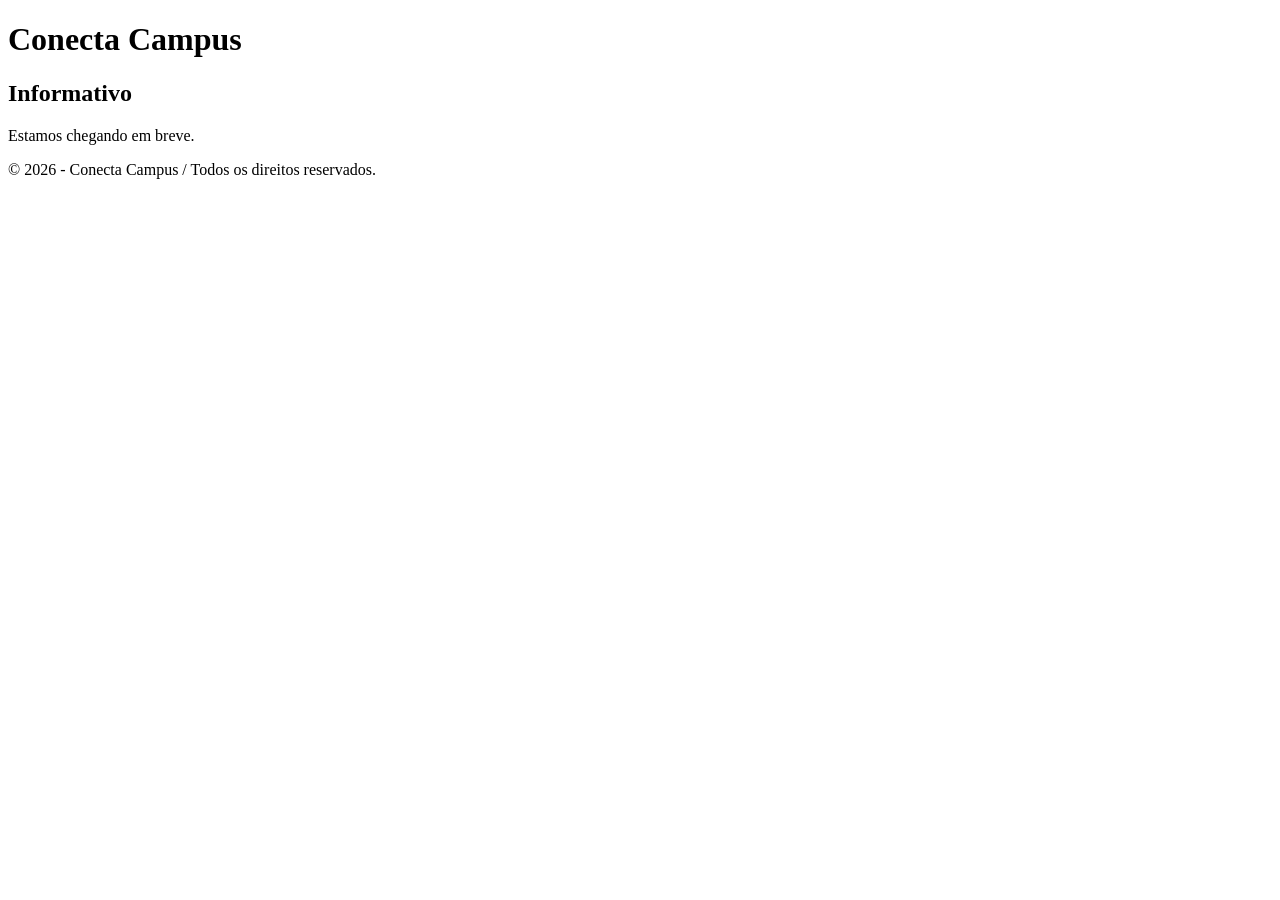
==== index.html @ 8ce6691c "Arquivo html basico criado com estrutura semântica." ====
<!DOCTYPE html>
<!-- VERSÃO 5 -->
<!-- 
	- O DOCTYPE é o que chamamos de Document Type Definition.
-->

<!-- Tag principal / root -->
<html lang="pt-br">
	<!-- 1a tag filha / head -->
	<head>
		<meta charset="UTF-8">
		<title>Conecta Campus</title>
	</head>
	<!-- 2a tag filha / body -->
	<body>
		<header>
			<h1>Conecta Campus</h1>
		</header>
		<main>
			<section>
				<h2>Informativo</h2>
				<p>Estamos chegando em breve.</p>
			</section>
		</main>
		<footer>
			<p>&copy; 2026 - Conecta Campus / Todos os direitos reservados.</p>
		</footer>
	</body>
</html>
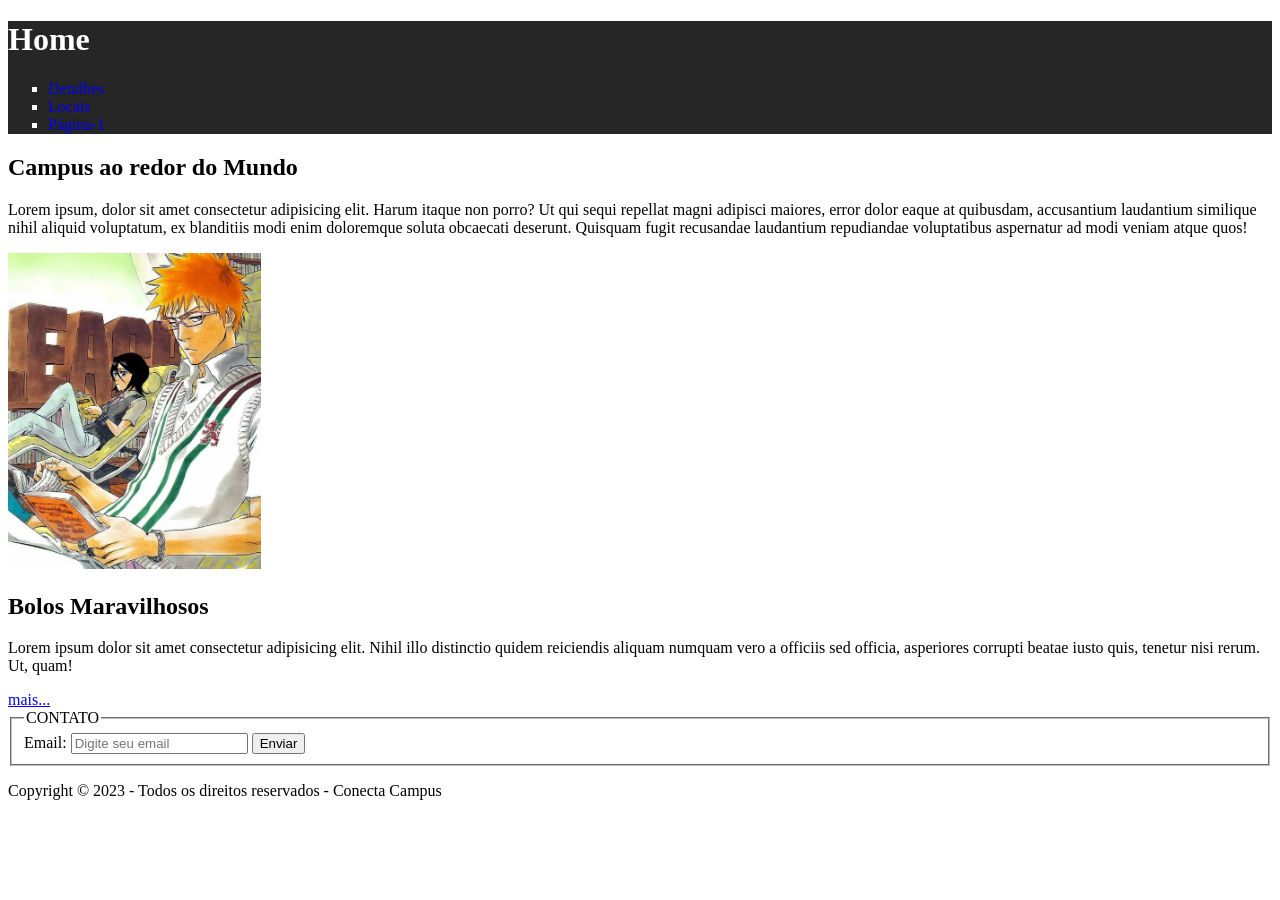
==== commit 877142f2: "feat: reajuste na estrutura e nas pag HTML" ====
--- a/index.html
+++ b/index.html
@@ -1,29 +1,59 @@
-<!DOCTYPE html>
-<!-- VERSÃO 5 -->
-<!-- 
-	- O DOCTYPE é o que chamamos de Document Type Definition.
--->
+<!doctype html>
+<html lang="pt-br">
 
-<!-- Tag principal / root -->
-<html lang="pt-br">
-	<!-- 1a tag filha / head -->
-	<head>
-		<meta charset="UTF-8">
-		<title>Conecta Campus</title>
-	</head>
-	<!-- 2a tag filha / body -->
-	<body>
-		<header>
-			<h1>Conecta Campus</h1>
-		</header>
-		<main>
-			<section>
-				<h2>Informativo</h2>
-				<p>Estamos chegando em breve.</p>
-			</section>
-		</main>
-		<footer>
-			<p>&copy; 2026 - Conecta Campus / Todos os direitos reservados.</p>
-		</footer>
-	</body>
-</html>+  <head>
+    <meta charset="UTF-8" />
+    <meta name="viewport" content="width=device-width, initial-scale=1.0" />
+    <title>Conecta Campus</title>
+
+    <link rel="stylesheet" href="./css/style.css">
+
+  </head>
+
+  <body>
+   <!-- CABECALHO -->
+    <header style="background-color: #272626;color:#ffffff;">
+      <h1>Home</h1>
+      <nav>
+        <ul style="list-style: square;">
+          <li><a style="text-decoration: none;" href="./detalhes.html">Detalhes</a></li>
+          <li><a  style="text-decoration: none;" href="./locais.html">Locais</a></li>
+          <li><a style="text-decoration: none;" href="./paginas/pagina1.html">Página-1</a></li>
+        </ul>
+      </nav>
+    </header>
+    <!-- CABECALHO -->
+    <!-- CONTEUDO -->
+    <main>
+        <section>
+           <h2>Campus ao redor do Mundo</h2>
+           <p>Lorem ipsum, dolor sit amet consectetur adipisicing elit. Harum itaque non porro? Ut qui sequi repellat magni adipisci maiores, error dolor eaque at quibusdam, accusantium laudantium similique nihil aliquid voluptatum, ex blanditiis modi enim doloremque soluta obcaecati deserunt. Quisquam fugit recusandae laudantium repudiandae voluptatibus aspernatur ad modi veniam atque quos!</p>
+           <!-- <img src="https://picsum.photos/200/300" alt="Bolo" class="img"> -->
+            <img src="./img/rota-acessivel.jpg" alt="Construção" class="img" width="20%">
+        </section>
+        <article>
+            <h2>Bolos Maravilhosos</h2>
+            <p>Lorem ipsum dolor sit amet consectetur adipisicing elit. Nihil illo distinctio quidem reiciendis aliquam numquam vero a officiis sed officia, asperiores corrupti beatae iusto quis, tenetur nisi rerum. Ut, quam!</p>
+            <a href="#">mais...</a>
+        </article>
+    </main>
+    <!-- CONTEUDO -->
+    <!-- RODAPE -->
+    <footer>
+        <div>
+            <form>
+                <fieldset>
+                    <legend>CONTATO</legend>
+                    <label for="email">Email:</label>
+                    <input type="email" name="email" id="email" placeholder="Digite seu email">
+                    <input type="submit" value="Enviar">
+                </fieldset>
+            </form>
+        </div>
+        <p>Copyright &copy; 2023 - Todos os direitos reservados - Conecta Campus</p>
+    </footer>
+    <!-- RODAPE -->
+  </body>
+
+</html>
+
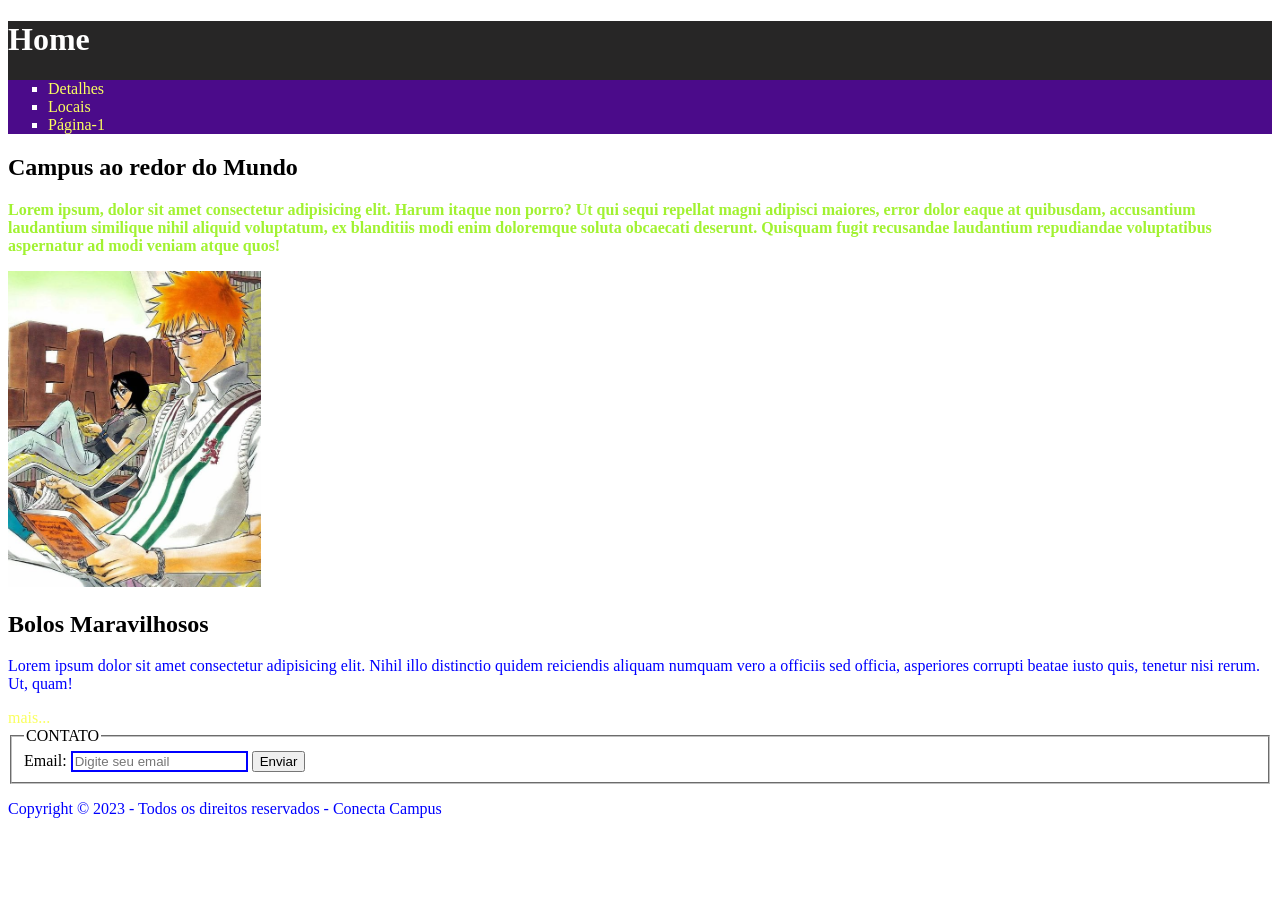
==== commit a81e7267: "feat: ajusta estilos CSS e páginas HTML" ====
--- a/index.html
+++ b/index.html
@@ -14,7 +14,7 @@
    <!-- CABECALHO -->
     <header style="background-color: #272626;color:#ffffff;">
       <h1>Home</h1>
-      <nav>
+      <nav id="menu">
         <ul style="list-style: square;">
           <li><a style="text-decoration: none;" href="./detalhes.html">Detalhes</a></li>
           <li><a  style="text-decoration: none;" href="./locais.html">Locais</a></li>
@@ -27,7 +27,7 @@
     <main>
         <section>
            <h2>Campus ao redor do Mundo</h2>
-           <p>Lorem ipsum, dolor sit amet consectetur adipisicing elit. Harum itaque non porro? Ut qui sequi repellat magni adipisci maiores, error dolor eaque at quibusdam, accusantium laudantium similique nihil aliquid voluptatum, ex blanditiis modi enim doloremque soluta obcaecati deserunt. Quisquam fugit recusandae laudantium repudiandae voluptatibus aspernatur ad modi veniam atque quos!</p>
+           <p class="paragrafo-conteudo">Lorem ipsum, dolor sit amet consectetur adipisicing elit. Harum itaque non porro? Ut qui sequi repellat magni adipisci maiores, error dolor eaque at quibusdam, accusantium laudantium similique nihil aliquid voluptatum, ex blanditiis modi enim doloremque soluta obcaecati deserunt. Quisquam fugit recusandae laudantium repudiandae voluptatibus aspernatur ad modi veniam atque quos!</p>
            <!-- <img src="https://picsum.photos/200/300" alt="Bolo" class="img"> -->
             <img src="./img/rota-acessivel.jpg" alt="Construção" class="img" width="20%">
         </section>
@@ -50,7 +50,7 @@
                 </fieldset>
             </form>
         </div>
-        <p>Copyright &copy; 2023 - Todos os direitos reservados - Conecta Campus</p>
+        <p class="paragrafo-rodape">Copyright &copy; 2023 - Todos os direitos reservados - Conecta Campus</p>
     </footer>
     <!-- RODAPE -->
   </body>
--- a/css/style.css
+++ b/css/style.css
@@ -0,0 +1,55 @@
+ 
+
+
+
+
+ header{
+    background-color: #000000;
+    color: #ffffff;
+ }
+
+ a{
+    text-decoration: none;
+    color: #00ff00;
+ }
+
+ p{
+   color: #0000ff;;
+ }
+
+ .paragrafo-conteudo{
+    color: #a1f231;
+    font-weight: bold;
+
+ }  
+ #menu{
+    background-color: #4b0b8a;
+ }
+ 
+  input[type="email"]{
+   border:2px solid #0000ff;
+ }
+ a:link{
+    color:#faff5f
+ }
+
+a:active{
+    color:#010004
+ }
+
+ a:hover{
+    background-color:#ffffff;
+    color:#000000
+ }
+
+ a{href="#"}:hover{
+   blackground-color:#ffffff;
+   color:#000000
+ }
+
+ */
+
+ main article a:hover{
+   blackground-color:#ffffff;
+   color:#000000
+ }
